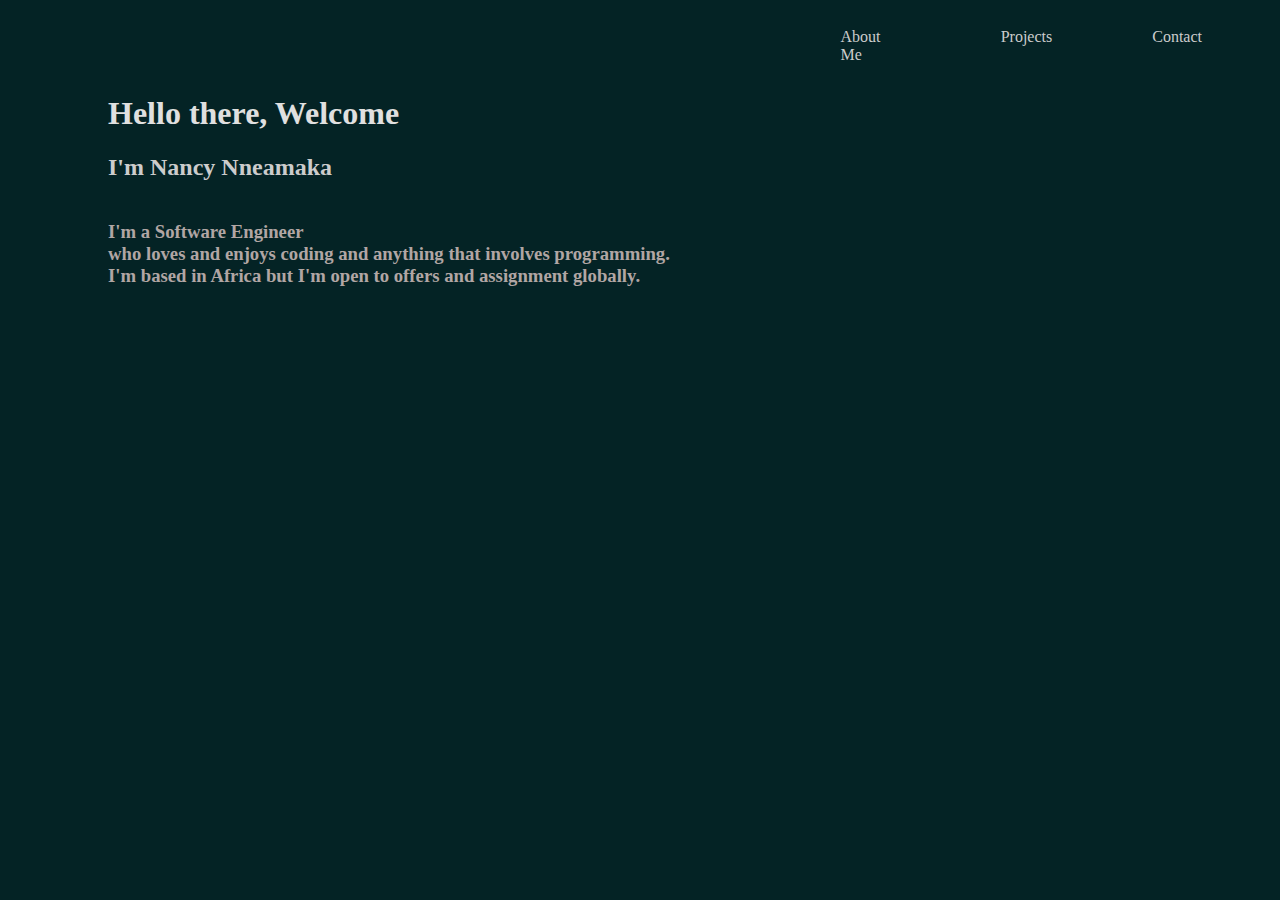
==== index.html @ d529b17d "Revitalizing html" ====
<!DOCTYPE html>
<html lang="en">

<head>
  <meta charset="utf-8">
  <meta name="viewport" content="width=device-width, initial-scale=1.0">
  <title>Osondu Nancy Nneamaka</title>
  <link rel="stylesheet" href="style.css">
</head>

<body>
  <header>
    <nav class="top-nav">
    <a href="about-me.html" id="aboutLink">About Me</a>
    <a href="projects.html" id="aboutLink">Projects</a>
    <a href="contact.html" id="aboutLink">Contact</a>
  </nav>

    <h1>Hello there, Welcome</h1>
    <h2>I'm Nancy Nneamaka</h2>
    <h3>I'm a Software Engineer<br>
      who loves and enjoys coding and anything that involves programming.<br>
      I'm based in Africa but I'm open to offers and assignment globally.<br></h3>
  </header>



  <!-- <section id="aboutLink"> 
    <p>About Me</p>
     <p>With over two years of experience in the tech field, I have been developing
       quite an expertise in<br>javaScript-React js, React native,Python, Nodejs,
      TypeScript, Html5. I work diligently with much attention and details to my work.
      <br>I am a smart worker, highly motivated and passionate about programming.
      I must say Software programming is something<br>I most certainly love and enjoy.
    </p> 
  </section> 

  <section> 
    <p><a href="projects.html" id="aboutLink">Some of my projects</a></p> 
     <p>Quiz Game. <a href="https://github.com/Nancykamee/Quiz-Ninja.git"
        target="_blank">https://github.com/Nancykamee/Quiz-Ninja.git</a>
      <img src="Quiz Game.PNG">
    </p>
    <p>This game is a simple quiz about Superheroes names and their real name. It's under<br>
      a twenty seconds countdown in which you are free to answer as much as possible.<br>
      It's fun cause you need to be correct and fast in picking options inorder to get a good score</p>

    <p>Todo app. <a href="https://github.com/Nancykamee/todo-app.git"
        target="_blank">https://github.com/Nancykamee/todo-app.git</a>
      <img src="todo-app.PNG">
    </p>
    <p>This is a simple to-do app </p>
  </section> 
  <form id="contactForm">
    <input type="text" id="name" placeholder="Your Name" required />
    <input type="email" id="email" placeholder="Your Email" required />
    <textarea id="message" placeholder="Your Message" required></textarea>
    <button type="submit">Send Message</button>
</form>
 -->

  <footer>
    <!-- <p><a href="contact.html" id="aboutLink">Contact</a></p> -->
    <!-- <p><a href="Mailto:Sophianancy15@gmail.com">Email Me</a></p>
    <p>phone Number: +2348136957435</p>
    <p><a href="https://linkedin.com/in/nancy-osondu-603759228" target="_blank">"Linkedin: Nancy Osondu</a></p> -->

    <!-- <h2>It will be thrilling working with you!</h2> -->
  </footer>
  <script src="main.js"></script>
</body>

</html>
---- style.css ----
body{
    padding: 10px;
    padding-left: 100px;
    /* background-color: #388087; */
    background-color: #042325;

    color: #e0e0e0;
}
h1{
    color: #e0e0e0;
}
h2{
    color: #cccccc;
}
h3{
    color: #B1A6A4;
    margin-top: 40px;
}
#aboutLink:hover{
  color: peru;
}
#aboutLink {
    color: #cccccc;
    text-decoration: none;
    /* display: inline; */
    margin: 0 50px 0 50px;
    padding-top: 0;
}
#contactForm{
    display: flex;
    flex-direction: column;
    width: 30%;
    padding: 50px;
    text-align: center;
    /* background-color: red; */
    background-color: #133336d7;
    border-radius: 20px;

}
p{
    color: beige;
}
.top-nav{
    margin-left: 15px;
    display: flex;
    text-align: left;
    padding: 10px;
    justify-self: end;
    /* background-color: red; */
    width: 40%;
    /* align-items: flex-end; */
}
/* header{ */
    /* background-color: black; */
/* } */
a{
 text-decoration: none;
 color: #cccccc;

}
a:hover{
    color: peru;
}
.textarea{
    padding: 15px 10px;
    margin: 12px 0;
    border-radius: 6px;
    /* border-color: #042325; */
    /* background-color: #06595f; */
    background-color: #042325;
    border-width: 0;
    color: #cccccc;
}
form button{
    font-size: 12px;
    /* height: 30px; */
    border-radius: 70px;
    width: 40%;
    align-self: end;
    color: white;
    /* background-color: #06595f; */
    /* border-color: #042325; */
    background-color: #042325;
    border-width: 0;
    padding: 12px 0;
    margin-top: 10px;
}
form textarea{
    height: 70px;
}
img{
    height: 300px;
    width: 500px;
}
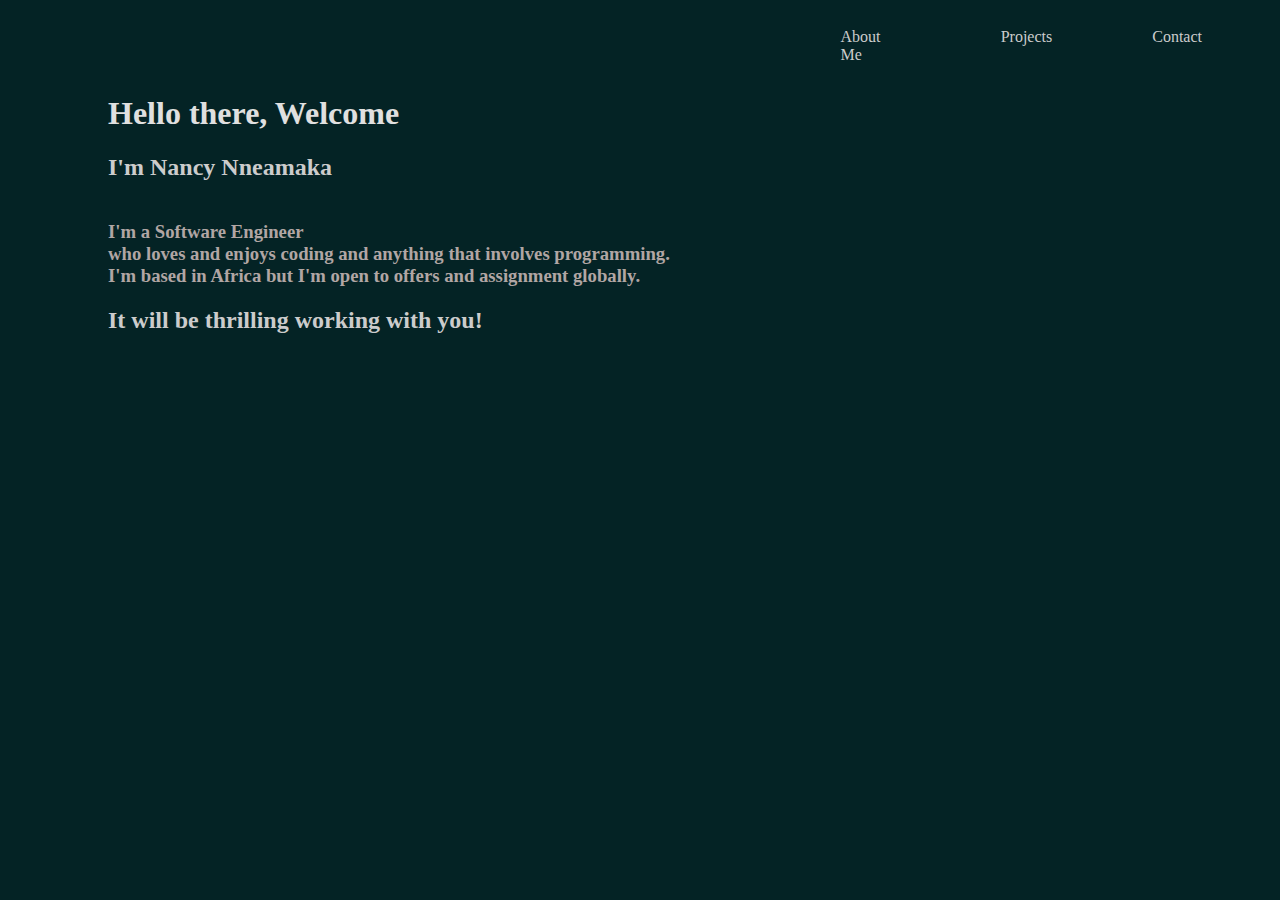
==== commit 10c4759a: "Revitalizing html" ====
--- a/index.html
+++ b/index.html
@@ -22,6 +22,8 @@
       who loves and enjoys coding and anything that involves programming.<br>
       I'm based in Africa but I'm open to offers and assignment globally.<br></h3>
   </header>
+
+  <h2>It will be thrilling working with you!</h2>
 
 
 
@@ -64,8 +66,6 @@
     <!-- <p><a href="Mailto:Sophianancy15@gmail.com">Email Me</a></p>
     <p>phone Number: +2348136957435</p>
     <p><a href="https://linkedin.com/in/nancy-osondu-603759228" target="_blank">"Linkedin: Nancy Osondu</a></p> -->
-
-    <!-- <h2>It will be thrilling working with you!</h2> -->
   </footer>
   <script src="main.js"></script>
 </body>
